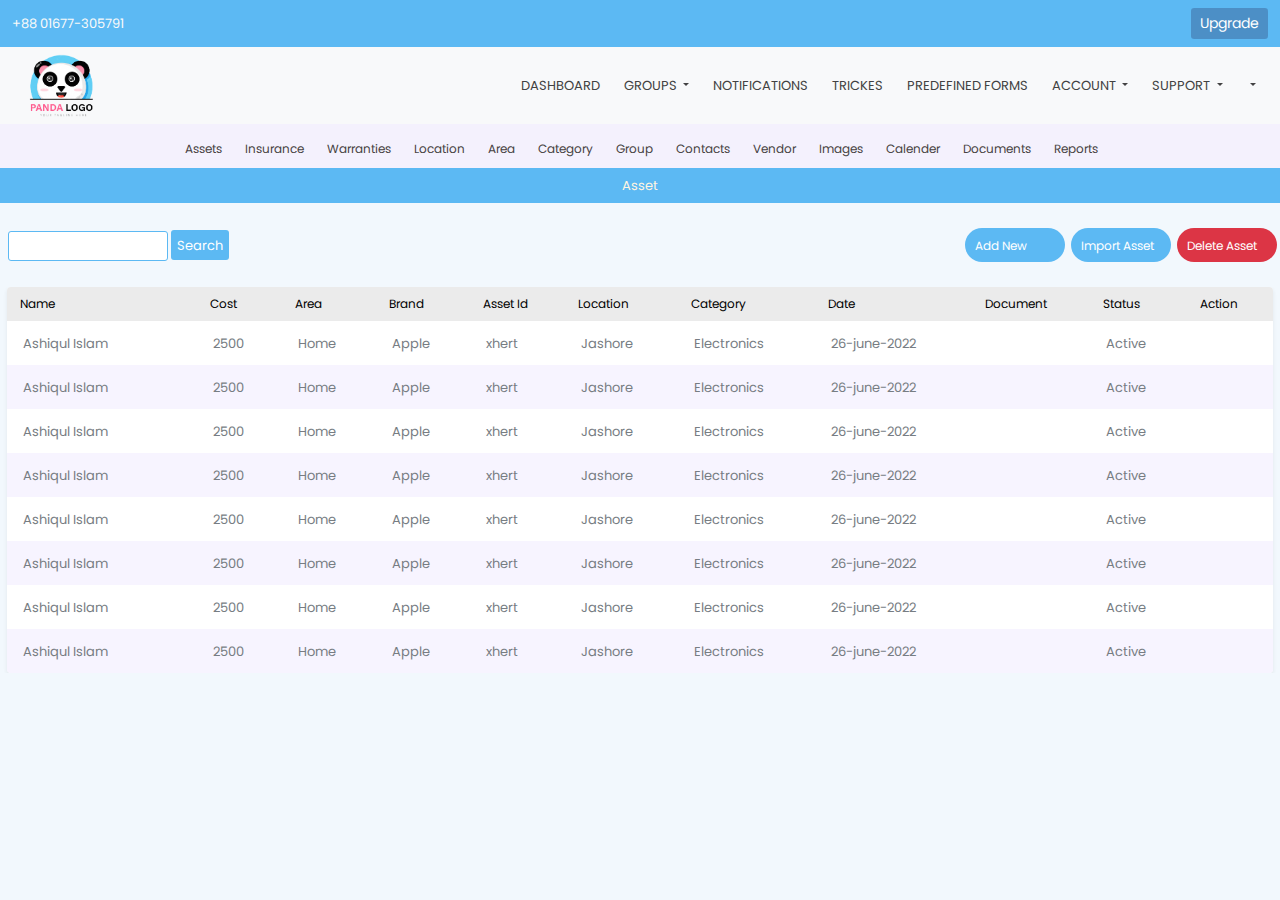
==== index.html @ 9bce6c86 "dsf" ====
<!DOCTYPE html>
<html lang="en">

<head>
    <meta charset="utf-8">
    <meta name="viewport" content="width=device-width, initial-scale=1.0">
    <meta http-equiv="x-ua-compatible" content="ie=edge">
    <!-- FOR SEO -->
    <!-- <meta property='og:title' content='Custom Notion-styled Avatar Icon'/>
    <meta property='og:image' content='./assets/images/link.jpg'/> 
    <meta property='og:description' content='DESCRIPTION OF YOUR SITE'/>
    <meta property='og:url' content='URL OF YOUR WEBSITE'/>
    <meta property='og:image:width' content='1200' />
    <meta property='og:image:height' content='627' />
    <meta property="og:type" content='website'/> -->

    <title>Asset Panda</title>
    <link rel="icon" href="./images/favi.png">
    <link rel="stylesheet" href="./css/bootstrap-5.1.3min.css">
    <link rel="stylesheet" href="./css/app.css">
    <link rel="stylesheet" type="text/css" href="./css/slick.css" />
    <link rel="stylesheet" type="text/css" href="./css/slick-theme.css" />
</head>

<body>
    <!-- topbar -->
    <section class="topbar ">
        <div class="container-fluid">
            <div class="row">
                <div class="inner">
                    <div class="flex-fill py-2">
                        <a class="text-light text-decoration-none" href="tel:+88 01677-305791"> <span class="iconify"
                                data-icon="bxs:phone-call"></span> +88 01677-305791</a>
                    </div>
                    <div class="flex-fill py-2">
                        <a class="float-end btn btn-sm bg-theme-secondary text-capitalize text-white text-decoration-none"
                            href=" "> upgrade</a>
                    </div>

                </div>
            </div>
        </div>
    </section>
    <!-- header -->
    <section class="siteHeader">
        <div class="container-fluid">
            <div class="row">
                <nav class="navbar navbar-expand-lg navbar-light py-0 bg-light ">

                    <a class="navbar-brand" href="/">
                        <img src="./images/brand.png" class="img-fluid mx-auto" width="100px">
                    </a>
                    <button class="navbar-toggler" type="button" data-bs-toggle="collapse"
                        data-bs-target="#navbarNavDropdown" aria-controls="navbarNavDropdown" aria-expanded="false"
                        aria-label="Toggle navigation">
                        <span class="iconify text-white fs-3" data-icon="gg:menu-grid-o"></span>
                    </button>
                    <div class="collapse navbar-collapse" id="navbarNavDropdown">
                        <ul class="navbar-nav ms-auto navCustom">
                            <!-- "me-auto" for left align | "ms-auto" for right align | "mx-auto" for center align--->
                            <li class="nav-item">
                                <a class="nav-link" href="">dashboard</a>
                            </li>
                            <li class="nav-item dropdown">
                                <a class="nav-link dropdown-toggle" href="#" id="dropdownItem" role="button"
                                    data-bs-toggle="dropdown" aria-expanded="false">
                                    Groups
                                </a>
                                <ul class="dropdown-menu border-0 shadow-lg" aria-labelledby="dropdownItem">
                                    <li><a class="dropdown-item" href="#">Introduction</a></li>
                                    <li><a class="dropdown-item" href="#">Mission</a></li>
                                    <li><a class="dropdown-item" href="#">Vission</a></li>
                                    <li><a class="dropdown-item" href="#">Certificate</a></li>
                                </ul>
                            </li>


                            <li class="nav-item">
                                <a class="nav-link" href="">Notifications</a>
                            </li>
                            <li class="nav-item">
                                <a class="nav-link" href="">trickes</a>
                            </li>
                            <li class="nav-item">
                                <a class="nav-link" href="publications.html">predefined forms</a>
                            </li>
                            <li class="nav-item dropdown">
                                <a class="nav-link dropdown-toggle" href="#" id="dropdownItem" role="button"
                                    data-bs-toggle="dropdown" aria-expanded="false">
                                    Account
                                </a>
                                <ul class="dropdown-menu border-0 shadow-lg" aria-labelledby="dropdownItem">
                                    <li><a class="dropdown-item" href="#">Introduction</a></li>
                                    <li><a class="dropdown-item" href="#">Mission</a></li>
                                    <li><a class="dropdown-item" href="#">Vission</a></li>
                                    <li><a class="dropdown-item" href="#">Certificate</a></li>
                                </ul>
                            </li>
                            <li class="nav-item dropdown">
                                <a class="nav-link dropdown-toggle" href="#" id="dropdownItem" role="button"
                                    data-bs-toggle="dropdown" aria-expanded="false">
                                    Support
                                </a>
                                <ul class="dropdown-menu border-0 shadow-lg" aria-labelledby="dropdownItem">
                                    <li><a class="dropdown-item" href="#">Introduction</a></li>
                                    <li><a class="dropdown-item" href="#">Mission</a></li>
                                    <li><a class="dropdown-item" href="#">Vission</a></li>
                                    <li><a class="dropdown-item" href="#">Certificate</a></li>
                                </ul>
                            </li>
                            <li class="nav-item dropdown">
                                <a class="nav-link dropdown-toggle" href="#" id="dropdownItem" role="button"
                                    data-bs-toggle="dropdown" aria-expanded="false">
                                    <span class="iconify text-black" data-icon="bx:user-circle"></span>
                                </a>
                                <ul class="dropdown-menu dropdown-menu-end border-0 shadow-lg"
                                    aria-labelledby="dropdownItem">
                                    <li><a class="dropdown-item" href="#">Introduction</a></li>
                                    <li><a class="dropdown-item" href="#">Mission</a></li>

                                </ul>
                            </li>
                        </ul>
                    </div>

                </nav>

            </div>
        </div>

    </section>


    <div class="page-content">
        <div class="menuBar" id="menuBar">
            <div class="switch" onclick="menuBar();">
                <span class="iconify iconOpen" data-icon="lucide:sidebar-open"></span>
                <span class="iconify iconClose" data-icon="lucide:sidebar-close"></span>
            </div>
            <div class="items">
                <a href="">
                    <span class="iconify" data-icon="clarity:block-solid"></span>
                    <span>Assets</span>
                </a>
            </div>
            <div class="items">
                <a href="">
                    <span class="iconify" data-icon="map:insurance-agency"></span>
                    <span>Insurance</span>
                </a>
            </div>
            <div class="items">
                <a href="">
                    <span class="iconify" data-icon="gala:secure"></span>
                    <span>warranties</span>
                </a>
            </div>
            <div class="items">
                <a href="">
                    <span class="iconify" data-icon="ep:location"></span>
                    <span>Location</span>
                </a>
            </div>
            <div class="items">
                <a href="">
                    <span class="iconify" data-icon="carbon:area"></span>
                    <span>area</span>
                </a>
            </div>
            <div class="items">
                <a href="">
                    <span class="iconify" data-icon="carbon:category"></span>
                    <span>category</span>
                </a>
            </div>
            <div class="items">
                <a href="">
                    <span class="iconify" data-icon="clarity:blocks-group-outline-badged"></span>
                    <span>group </span>
                </a>
            </div>
            <div class="items">
                <a href="">
                    <span class="iconify" data-icon="ant-design:contacts-outlined"></span>
                    <span>contacts</span>
                </a>
            </div>
            <div class="items">
                <a href="">
                    <span class="iconify" data-icon="akar-icons:people-group"></span>
                    <span>vendor</span>
                </a>
            </div>
            <div class="items">
                <a href="">
                    <span class="iconify" data-icon="dashicons:images-alt2"></span>
                    <span>images</span>
                </a>
            </div>
            <div class="items">
                <a href="">
                    <span class="iconify" data-icon="simple-line-icons:calender"></span>
                    <span>calender</span>
                </a>
            </div>
            <div class="items">
                <a href="">
                    <span class="iconify" data-icon="et:documents"></span>
                    <span>documents</span>
                </a>
            </div>
            <div class="items">
                <a href="">
                    <span class="iconify" data-icon="arcticons:documents"></span>
                    <span>reports</span>
                </a>
            </div>
        </div>
        <div class="content">
            <!-- breadcrumb -->
            <div class="breadcrumb  py-2">
                Asset
            </div>
            <!-- top menu -->
            <div class="topMenuBar">
                <div class="leftItems">
                    <form class="ps-2">
                        <input type="search" class="search">
                        <button class="src-btn">Search</button>
                    </form>
                </div>
                <div class="rightItems">
                    <a href="#" data-bs-toggle="modal" data-bs-target="#addNewAsset" class="btn-theme">
                        <span class="iconify" data-icon="bxs:book-add"></span> Add New
                    </a>
                    <a href="" class="btn-theme">
                        <span class="iconify" data-icon="dashicons:database-import"></span> Import Asset
                    </a>
                    <a href="" class="btn-theme bg-danger">
                        <span class="iconify" data-icon="ant-design:delete-filled"></span> Delete Asset
                    </a>
                </div>
            </div>
            <!-- data table -->

            <div class="data-container">
                <table class="  table-custom shadow-sm bg-white"  style="width:100%">
                    <thead>
                        <tr >
                            <th style="width: 15%;">Name</th>
                            <th>Cost</th>
                            <th>Area</th>
                            <th>Brand</th>
                            <th>Asset Id</th>
                            <th>Location</th>
                            <th>Category</th>
                            <th>Date</th>
                            <th>Document</th>
                            <th>Status</th>
                            <th>Action</th>
                        </tr>
                    </thead>
                    <tbody>
                        <tr>
                            <td style="width: 15%;">Ashiqul Islam</td>
                            <td>2500</td>
                            <td>Home</td>
                            <td>Apple</td>
                            <td>xhert</td>
                            <td>Jashore</td>
                            <td>Electronics</td>
                            <td>26-june-2022</td>
                            <td>
                                <a href=""><span class="iconify txt-primary" data-icon="bi:camera-fill"></span></a>
                                <a href=""> <span class="iconify txt-secondary"
                                        data-icon="entypo:text-document-inverted"></span></a>
                            </td>
                            <td>
                                Active
                            </td>
                            <td>
                                <a href=""><span class="iconify txt-secondary"
                                        data-icon="ant-design:eye-filled"></span></a>
                                <a href=""> <span class="iconify txt-primary" data-icon="bi:trash-fill"></span> </a>
                            </td>
                        </tr>
                        <tr>
                            <td>Ashiqul Islam</td>
                            <td>2500</td>
                            <td>Home</td>
                            <td>Apple</td>
                            <td>xhert</td>
                            <td>Jashore</td>
                            <td>Electronics</td>
                            <td>26-june-2022</td>
                            <td>
                                <a href=""><span class="iconify txt-primary" data-icon="bi:camera-fill"></span></a>
                                <a href=""> <span class="iconify txt-secondary"
                                        data-icon="entypo:text-document-inverted"></span></a>
                            </td>
                            <td>
                                Active
                            </td>
                            <td>
                                <a href=""><span class="iconify txt-secondary"
                                        data-icon="ant-design:eye-filled"></span></a>
                                <a href=""> <span class="iconify txt-primary" data-icon="bi:trash-fill"></span> </a>
                            </td>
                        </tr>
                        <tr>
                            <td style="width: 15%;">Ashiqul Islam</td>
                            <td>2500</td>
                            <td>Home</td>
                            <td>Apple</td>
                            <td>xhert</td>
                            <td>Jashore</td>
                            <td>Electronics</td>
                            <td>26-june-2022</td>
                            <td>
                                <a href=""><span class="iconify txt-primary" data-icon="bi:camera-fill"></span></a>
                                <a href=""> <span class="iconify txt-secondary"
                                        data-icon="entypo:text-document-inverted"></span></a>
                            </td>
                            <td>
                                Active
                            </td>
                            <td>
                                <a href=""><span class="iconify txt-secondary"
                                        data-icon="ant-design:eye-filled"></span></a>
                                <a href=""> <span class="iconify txt-primary" data-icon="bi:trash-fill"></span> </a>
                            </td>
                        </tr>
                        <tr>
                            <td>Ashiqul Islam</td>
                            <td>2500</td>
                            <td>Home</td>
                            <td>Apple</td>
                            <td>xhert</td>
                            <td>Jashore</td>
                            <td>Electronics</td>
                            <td>26-june-2022</td>
                            <td>
                                <a href=""><span class="iconify txt-primary" data-icon="bi:camera-fill"></span></a>
                                <a href=""> <span class="iconify txt-secondary"
                                        data-icon="entypo:text-document-inverted"></span></a>
                            </td>
                            <td>
                                Active
                            </td>
                            <td>
                                <a href=""><span class="iconify txt-secondary"
                                        data-icon="ant-design:eye-filled"></span></a>
                                <a href=""> <span class="iconify txt-primary" data-icon="bi:trash-fill"></span> </a>
                            </td>
                        </tr>
                        <tr>
                            <td style="width: 15%;">Ashiqul Islam</td>
                            <td>2500</td>
                            <td>Home</td>
                            <td>Apple</td>
                            <td>xhert</td>
                            <td>Jashore</td>
                            <td>Electronics</td>
                            <td>26-june-2022</td>
                            <td>
                                <a href=""><span class="iconify txt-primary" data-icon="bi:camera-fill"></span></a>
                                <a href=""> <span class="iconify txt-secondary"
                                        data-icon="entypo:text-document-inverted"></span></a>
                            </td>
                            <td>
                                Active
                            </td>
                            <td>
                                <a href=""><span class="iconify txt-secondary"
                                        data-icon="ant-design:eye-filled"></span></a>
                                <a href=""> <span class="iconify txt-primary" data-icon="bi:trash-fill"></span> </a>
                            </td>
                        </tr>
                        <tr>
                            <td>Ashiqul Islam</td>
                            <td>2500</td>
                            <td>Home</td>
                            <td>Apple</td>
                            <td>xhert</td>
                            <td>Jashore</td>
                            <td>Electronics</td>
                            <td>26-june-2022</td>
                            <td>
                                <a href=""><span class="iconify txt-primary" data-icon="bi:camera-fill"></span></a>
                                <a href=""> <span class="iconify txt-secondary"
                                        data-icon="entypo:text-document-inverted"></span></a>
                            </td>
                            <td>
                                Active
                            </td>
                            <td>
                                <a href=""><span class="iconify txt-secondary"
                                        data-icon="ant-design:eye-filled"></span></a>
                                <a href=""> <span class="iconify txt-primary" data-icon="bi:trash-fill"></span> </a>
                            </td>
                        </tr>
                        <tr>
                            <td style="width: 15%;">Ashiqul Islam</td>
                            <td>2500</td>
                            <td>Home</td>
                            <td>Apple</td>
                            <td>xhert</td>
                            <td>Jashore</td>
                            <td>Electronics</td>
                            <td>26-june-2022</td>
                            <td>
                                <a href=""><span class="iconify txt-primary" data-icon="bi:camera-fill"></span></a>
                                <a href=""> <span class="iconify txt-secondary"
                                        data-icon="entypo:text-document-inverted"></span></a>
                            </td>
                            <td>
                                Active
                            </td>
                            <td>
                                <a href=""><span class="iconify txt-secondary"
                                        data-icon="ant-design:eye-filled"></span></a>
                                <a href=""> <span class="iconify txt-primary" data-icon="bi:trash-fill"></span> </a>
                            </td>
                        </tr>
                        <tr>
                            <td>Ashiqul Islam</td>
                            <td>2500</td>
                            <td>Home</td>
                            <td>Apple</td>
                            <td>xhert</td>
                            <td>Jashore</td>
                            <td>Electronics</td>
                            <td>26-june-2022</td>
                            <td>
                                <a href=""><span class="iconify txt-primary" data-icon="bi:camera-fill"></span></a>
                                <a href=""> <span class="iconify txt-secondary"
                                        data-icon="entypo:text-document-inverted"></span></a>
                            </td>
                            <td>
                                Active
                            </td>
                            <td>
                                <a href=""><span class="iconify txt-secondary"
                                        data-icon="ant-design:eye-filled"></span></a>
                                <a href=""> <span class="iconify txt-primary" data-icon="bi:trash-fill"></span> </a>
                            </td>
                        </tr>
                    </tbody>
                </table>
            </div>

        </div>
    </div>


    <!-- add new asset -->

    <div class="modal fade" id="addNewAsset" tabindex="-1" aria-labelledby="addNewAssetLabel" aria-hidden="true">
        <div class="modal-dialog  modal-dialog-scrollable">
          <div class="modal-content">
            <div class="modal-header">
              <h6 class="modal-title text-center" id="addNewAssetLabel">Add New Asset</h6>
              <button type="button" class="btn-close bg-white" data-bs-dismiss="modal" aria-label="Close"></button>
            </div>
            <div class="modal-body">
              <form>
                <div class="mb-3">
                  <label for="" class="col-form-label">Name</label>
                  <input type="text" class="form-control" >
                </div>
                <div class="mb-3">
                  <label for="" class="col-form-label">Est Cost</label>
                  <input type="number" class="form-control">
                </div>
                <div class="mb-3">
                  <label for="" class="col-form-label">Replacement Cost</label>
                  <input type="number" class="form-control">
                </div>
                <div class="mb-3">
                  <label for="" class="col-form-label">Asset ID</label>
                  <input type="number" class="form-control">
                </div>
                <div class="mb-3">
                  <label for="" class="col-form-label">Location</label>
                  <input type="text" class="form-control">
                </div>
                <div class="mb-3">
                  <label for="" class="col-form-label">Area</label>
                  <input type="text" class="form-control">
                </div>
                <div class="mb-3">
                  <label for="" class="col-form-label">Category</label>
                  <input type="text" class="form-control">
                </div>
                <div class="mb-3">
                  <label for="" class="col-form-label">Brand</label>
                  <input type="text" class="form-control">
                </div>
                <div class="mb-3">
                  <label for="" class="col-form-label">Model</label>
                  <input type="text" class="form-control">
                </div>
                <div class="mb-3">
                  <label for="" class="col-form-label">Serial</label>
                  <input type="text" class="form-control">
                </div>
                <div class="mb-3">
                  <label for="" class="col-form-label">Purchase Date</label>
                  <input type="date" class="form-control">
                </div>
                <div class="mb-3">
                  <label for="message-text" class="col-form-label">Desctiption:</label>
                  <textarea class="form-control" id="message-text"></textarea>
                </div>
              </form>
            </div>
            <div class="modal-footer">
              <!-- <button type="button" class="btn btn-secondary" data-bs-dismiss="modal">Close</button> -->
              <button type="button" class="btn btn-submit py-2 me-3">Add Asset</button>
            </div>
          </div>
        </div>
      </div>


    <script src="./js/bootstrap@5.1.3bundle.min.js"></script>
    <script src="./js/iconify.min.js"></script>
    <script src="./js/app.js"></script>
    <script src="https://code.jquery.com/jquery-2.2.0.min.js" type="text/javascript"></script>
    <!-- <script src="./js/slick.min.js" type="text/javascript"></script> -->

    <script type="text/javascript">

        $(document).ready(function () {

            //     $('.testimonial').slick({
            //         centerMode: true,
            //         centerPadding: '0px',
            //         slidesToShow: 2,
            //         slidesToScroll: 1,
            //         draggable: true,
            //         swipeToSlide: true,
            //         arrows: false,
            //         dots: true,
            //         responsive: [
            //             {
            //                 breakpoint: 1024,
            //                 settings: {
            //                     slidesToShow: 2,
            //                     slidesToScroll: 1,
            //                     arrows: true,
            //                 }
            //             },
            //             {
            //                 breakpoint: 768,
            //                 settings: {
            //                     arrows: false,
            //                     dots: true,
            //                     centerMode: true,
            //                     centerPadding: '0px',
            //                     slidesToShow: 1,
            //                     slidesToScroll: 1
            //                 }
            //             },
            //             {
            //                 breakpoint: 600,
            //                 settings: {
            //                     arrows: false,
            //                     dots: true,
            //                     slidesToShow: 1,
            //                     slidesToScroll: 1
            //                 }
            //             },
            //             {
            //                 breakpoint: 480,
            //                 settings: {
            //                     arrows: false,
            //                     dots: true,
            //                     slidesToShow: 1,
            //                     slidesToScroll: 1
            //                 }
            //             },
            //         ]
            //     }); 

        });


        // slider main

        // $('#carouselMain').carousel({
        //     interval: 3000,
        //     cycle: true
        // });


    </script>

</body>

</html>
---- css/app.css ----
.bg-theme-secondary {
  background: rgba(39, 48, 96, 0.3019607843);
}

.txt-secondary {
  color: #5cb9f3;
}

.txt-primary {
  color: #f76969;
}

.bg-secondary {
  background: #5cb9f3;
}

.bg-primary {
  background: #f76969;
}

.footer-bg {
  background: url("../images/footer-bg.png");
  background-size: 100% 100%;
}

html {
  overflow-x: hidden;
}

.section-title {
  margin-left: 15px;
  position: relative;
  font-family: "poppins-bold";
}
.section-title:after {
  position: absolute;
  content: "";
  width: 60px;
  height: 4px;
  background-color: #f76969;
  bottom: -10px;
  left: 0;
}

.card-style {
  overflow: hidden;
  border-radius: 20px;
  box-shadow: 0 4px 24px 0 rgba(0, 0, 0, 0.1019607843);
}
.card-style .content {
  padding: 5px 20px 25px 20px;
  background: #fff;
  font-family: "poppins-Light";
}
.card-style .content .title {
  font-size: 18px;
  margin: 12px 0 7px;
  color: #5cb9f3;
  text-transform: capitalize;
  font-family: "poppins-medium";
}
.card-style .content p {
  font-size: 15px;
}
.card-style .content .social {
  display: flex;
  align-items: center;
  justify-content: center;
}
.card-style .content .social a {
  border: 1px solid lightgrey;
  display: flex;
  align-items: center;
  justify-content: center;
  margin: 0 2px;
  height: 35px;
  width: 35px;
  border-radius: 4px;
  color: #f76969;
  background-color: #5cb9f3;
}
.card-style .content .social a .iconify {
  font-size: 17px;
}
.card-style .content .social a:hover {
  color: #fff !important;
}

@font-face {
  font-family: "poppins-regular";
  src: url(../fonts/Poppins-Regular.otf);
}
@font-face {
  font-family: "poppins-medium";
  src: url(../fonts/Poppins-Medium.otf);
}
@font-face {
  font-family: "poppins-bold";
  src: url(../fonts/Poppins-Bold.otf);
}
@font-face {
  font-family: "poppins-Light";
  src: url(../fonts/Poppins-Light.otf);
}
body {
  overflow-x: hidden;
  font-family: "poppins-regular";
  font-size: 13px;
  background-color: #F2F8FD;
  min-height: 100vh;
}

.topbar {
  background: #5cb9f3;
}
.topbar .inner {
  display: flex;
  justify-content: space-between;
  flex-wrap: wrap;
  align-items: center;
}
.topbar .inner .social-icons {
  flex-basis: 45px;
  display: flex;
  align-items: center;
  justify-content: center;
  color: #f76969;
  height: 100%;
  color: #5cb9f3;
  background: #ffd03a;
  margin-right: 2px;
}
.topbar .inner .social-icons:hover {
  background: #ffca20;
}
.topbar .inner .social-icons:hover .iconify {
  color: #fff;
}

@media (max-width: 375px) {
  .siteHeader .navbar-brand img {
    width: 90px;
  }
}
.siteHeader .navCustom .nav-item .nav-link {
  margin-right: 0;
  font-size: 13px;
  color: #424242;
  padding: 8px 12px;
  border-radius: 4px;
  font-family: "poppins-regular";
  text-transform: uppercase;
}
@media (max-width: 1024px) {
  .siteHeader .navCustom .nav-item .nav-link {
    font-size: 14px;
  }
}
.siteHeader .navCustom .nav-item .nav-link:hover {
  color: #f76969;
}
.siteHeader .navCustom .nav-item .nav-link.active {
  color: #f76969;
}
.siteHeader .navCustom .nav-item .dropdown-item {
  font-size: 13px;
}
.siteHeader .navCustom .nav-item .dropdown-item:hover {
  background-color: #f76969;
  color: #fff;
}
.siteHeader .navCustom .nav-item .dropdown-item.active {
  background-color: #f76969;
  color: #fff;
}

.breadcrumb {
  padding: 5px;
  margin-bottom: 0.6rem;
  background-color: #5cb9f3;
  color: #fff5e2;
  width: 100%;
  display: flex;
  justify-content: center;
  align-items: center;
}

.topMenuBar {
  display: flex;
  flex-wrap: wrap;
  margin: 20px 0;
  align-items: center;
  justify-content: space-between;
}
@media (max-width: 960px) {
  .topMenuBar {
    justify-content: center;
    flex-direction: column;
  }
}
.topMenuBar .leftItems {
  flex: 1;
  padding: 5px 0;
}
.topMenuBar .rightItems {
  flex: 1;
  display: flex;
  justify-content: end;
  align-items: center;
}

.page-content {
  display: flex;
  flex-direction: column;
}
@media (max-width: 1024px) {
  .page-content {
    flex-direction: row;
  }
}
.page-content .menuBar {
  background-color: #f4f1fd;
  display: flex;
  justify-content: center;
  align-items: center;
  flex-wrap: wrap;
  position: relative;
  transition: all 0.4s ease;
}
.page-content .menuBar .switch {
  display: none;
  cursor: pointer;
}
@media (max-width: 1024px) {
  .page-content .menuBar {
    flex-basis: 180px;
    min-width: 180px;
    justify-content: start;
    flex-wrap: wrap;
    align-items: start;
    flex-direction: column;
    padding: 15px;
  }
}
@media (max-width: 960px) {
  .page-content .menuBar {
    margin-left: -180px;
  }
  .page-content .menuBar .iconClose {
    display: none;
  }
  .page-content .menuBar .iconOpen {
    display: block;
  }
  .page-content .menuBar.menu-open {
    transition: all 0.4s ease;
    margin-left: 0;
  }
  .page-content .menuBar.menu-open .iconClose {
    display: block;
  }
  .page-content .menuBar.menu-open .iconOpen {
    display: none !important;
  }
  .page-content .menuBar .switch {
    height: 40px;
    width: 40px;
    background-color: #2196f3;
    position: absolute;
    right: -40px;
    top: 47px;
    justify-content: center;
    align-items: center;
    font-size: 1.9rem;
    border-radius: 0 7px 7px 0;
    color: white;
    display: flex;
  }
}
.page-content .menuBar .items {
  display: flex;
  align-items: center;
  border-radius: 3px;
}
@media (max-width: 1024px) {
  .page-content .menuBar .items {
    width: 100%;
  }
}
.page-content .menuBar .items a {
  padding: 7px 10px;
  font-size: 12px;
  text-transform: capitalize;
  color: #474242;
  text-decoration: none;
}
.page-content .menuBar .items a .iconify {
  font-size: 20px;
  margin-right: 3px;
  color: #2196f3;
}
.page-content .menuBar .items:hover {
  background: #f76969;
}
.page-content .menuBar .items:hover a {
  color: #fff;
}
.page-content .menuBar .items:hover .iconify {
  color: #fff;
}
.page-content .content {
  flex: 1;
}

footer .nav-item a {
  color: lightgray !important;
  text-decoration: none;
}
footer .nav-item a:hover {
  color: white !important;
}

.social {
  display: flex;
  align-items: center;
}
.social a {
  margin: 0 11px 0 0;
  text-decoration: none;
  color: #0d6efd;
}
.social a .iconify {
  font-size: 1.5rem;
}
.social a:hover {
  color: lightgray;
}

.btn-theme {
  font-size: 12px;
  text-transform: capitalize;
  color: #ffffff;
  background: #5cb9f3;
  padding: 5px 10px;
  margin: 5px 3px;
  border-radius: 17px;
  transition: all 0.2s ease-in;
  text-decoration: none;
  font-family: "poppins-regular";
  transition: all 0.3s ease;
  min-width: 100px;
}
.btn-theme:hover {
  background: #f76969;
  color: #fff;
}
.btn-theme .iconify {
  font-size: 1rem;
}

.btn-submit {
  font-size: 13px;
  text-transform: capitalize;
  color: #ffffff;
  background: #0a58ca;
  padding: 10px 10px;
  margin: 5px 3px;
  border-radius: 4px;
  transition: all 0.2s ease-in;
  text-decoration: none;
  font-family: "poppins-regular";
  transition: all 0.3s ease;
  min-width: 100px;
}
.btn-submit:hover {
  background: #f76969;
  color: #fff;
}
.btn-submit .iconify {
  font-size: 1rem;
}

.search {
  width: 160px;
  outline: 0;
  border: 1px solid #5cb9f3;
  height: 30px;
  border-radius: 3px;
  padding: 0 5px;
}

.src-btn {
  border: 0;
  height: 30px;
  background-color: #5cb9f3;
  color: white;
  border-radius: 3px;
}
.src-btn:hover {
  background: #f76969;
}

.cookies {
  visibility: hidden;
  position: fixed;
  padding: 20px;
  background-color: #fff;
  bottom: 0;
  width: 100%;
  box-shadow: 2px 2px 19px 6px rgba(0, 0, 0, 0.1607843137);
  border-top: 1px solid rgba(53, 111, 253, 0.1098039216);
}
.cookies .text-muted {
  color: #525252 !important;
  font-size: 14px;
}
.cookies .text-muted .iconify {
  font-size: 3rem;
  float: left;
  color: #1f3ac8;
  margin-right: 12px;
}
.cookies.active {
  visibility: visible;
}
.cookies.close {
  display: none;
}

.contact .form-group {
  margin-bottom: 15px;
}

.data-container {
  padding: 0 7px;
  overflow-x: scroll;
  max-width: 100vw;
}

.table-custom {
  border-radius: 4px;
  overflow: hidden;
  width: 100%;
  border-collapse: collapse;
}
.table-custom th {
  border: 0;
  vertical-align: middle;
}
.table-custom td {
  border: 0;
  vertical-align: middle;
}
.table-custom thead tr {
  background-color: #ebebeb;
}
.table-custom thead tr th {
  border: 0;
  text-transform: capitalize;
  font-size: 12px;
  color: #000000;
  padding: 8px 13px;
  font-weight: 500;
  font-family: "poppins-regular";
}
.table-custom tbody tr td {
  border: 0;
  font-size: 13px;
  color: #777d83;
  padding: 10px 16px;
}
.table-custom tbody tr td a {
  color: #69c5f1;
}
.table-custom tbody tr td .iconify {
  font-size: 1rem;
  margin-right: 3px;
}
.table-custom tbody tr:nth-child(even) {
  background: #f7f4ff;
}

.modal {
  background: rgba(0, 25, 62, 0.5803921569);
}

.modal-content {
  border-radius: 1.3rem;
}

.modal-header {
  background: #0a58ca;
  color: white;
  border-bottom: 1px solid #0a58ca;
}

.navbar-toggler {
  background-color: #4c8fc7;
  border: 1px solid #4c8fc7;
}

.navbar-toggler:focus {
  box-shadow: none;
}/*# sourceMappingURL=app.css.map */
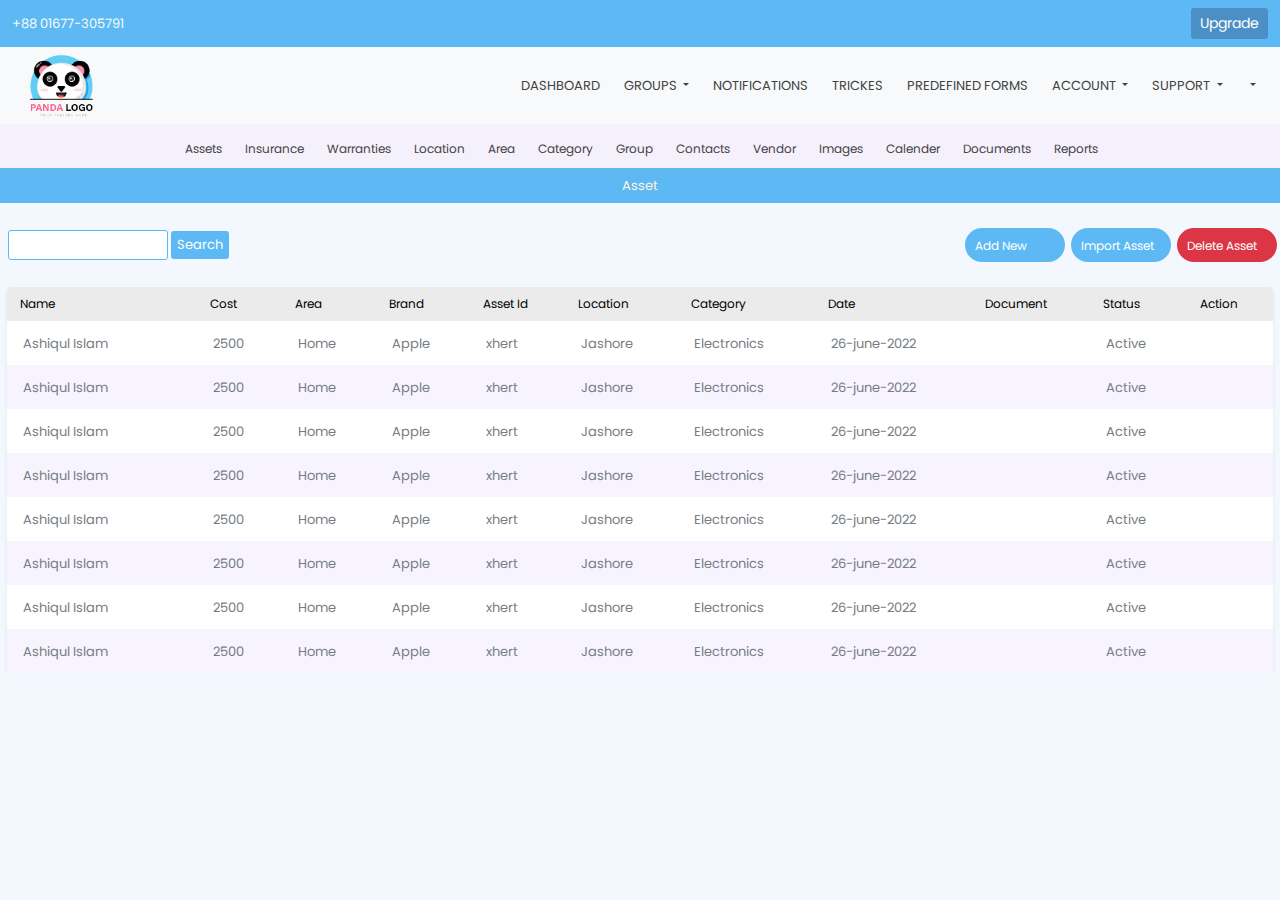
==== commit f41ae57e: "sdf" ====
--- a/index.html
+++ b/index.html
@@ -48,7 +48,7 @@
                 <nav class="navbar navbar-expand-lg navbar-light py-0 bg-light ">
 
                     <a class="navbar-brand" href="/">
-                        <img src="./images/brand.png" class="img-fluid mx-auto" width="100px">
+                        <img src="./images/brand.png" class="">
                     </a>
                     <button class="navbar-toggler" type="button" data-bs-toggle="collapse"
                         data-bs-target="#navbarNavDropdown" aria-controls="navbarNavDropdown" aria-expanded="false"
@@ -129,8 +129,6 @@
         </div>
 
     </section>
-
-
     <div class="page-content">
         <div class="menuBar" id="menuBar">
             <div class="switch" onclick="menuBar();">
@@ -138,7 +136,7 @@
                 <span class="iconify iconClose" data-icon="lucide:sidebar-close"></span>
             </div>
             <div class="items">
-                <a href="">
+                <a href="#" onclick="activeMenu(event);">
                     <span class="iconify" data-icon="clarity:block-solid"></span>
                     <span>Assets</span>
                 </a>
@@ -244,9 +242,9 @@
             <!-- data table -->
 
             <div class="data-container">
-                <table class="  table-custom shadow-sm bg-white"  style="width:100%">
+                <table class="  table-custom shadow-sm bg-white" style="width:100%">
                     <thead>
-                        <tr >
+                        <tr>
                             <th style="width: 15%;">Name</th>
                             <th>Cost</th>
                             <th>Area</th>
@@ -451,151 +449,111 @@
 
         </div>
     </div>
-
-
     <!-- add new asset -->
-
     <div class="modal fade" id="addNewAsset" tabindex="-1" aria-labelledby="addNewAssetLabel" aria-hidden="true">
         <div class="modal-dialog  modal-dialog-scrollable">
-          <div class="modal-content">
-            <div class="modal-header">
-              <h6 class="modal-title text-center" id="addNewAssetLabel">Add New Asset</h6>
-              <button type="button" class="btn-close bg-white" data-bs-dismiss="modal" aria-label="Close"></button>
-            </div>
-            <div class="modal-body">
-              <form>
-                <div class="mb-3">
-                  <label for="" class="col-form-label">Name</label>
-                  <input type="text" class="form-control" >
+            <div class="modal-content">
+                <div class="modal-header">
+                    <h6 class="modal-title text-center" id="addNewAssetLabel">Add New Asset</h6>
+                    <button type="button" class="btn-close bg-white" data-bs-dismiss="modal"
+                        aria-label="Close"></button>
                 </div>
-                <div class="mb-3">
-                  <label for="" class="col-form-label">Est Cost</label>
-                  <input type="number" class="form-control">
+                <div class="modal-body">
+                    <form>
+                        <div class="mb-3">
+                            <label for="" class="col-form-label">Name</label>
+                            <input type="text" class="form-control">
+                        </div>
+                        <div class="mb-3">
+                            <label for="" class="col-form-label">Est Cost</label>
+                            <input type="number" class="form-control">
+                        </div>
+                        <div class="mb-3">
+                            <label for="" class="col-form-label">Replacement Cost</label>
+                            <input type="number" class="form-control">
+                        </div>
+                        <div class="mb-3">
+                            <label for="" class="col-form-label">Asset ID</label>
+                            <input type="number" class="form-control">
+                        </div>
+                        <div class="mb-3">
+                            <label for="" class="col-form-label">Location</label>
+                            <input type="text" class="form-control">
+                        </div>
+                        <div class="mb-3">
+                            <label for="" class="col-form-label">Area</label>
+                            <input type="text" class="form-control">
+                        </div>
+                        <div class="mb-3">
+                            <label for="" class="col-form-label">Category</label>
+                            <input type="text" class="form-control">
+                        </div>
+                        <div class="mb-3">
+                            <label for="" class="col-form-label">Brand</label>
+                            <input type="text" class="form-control">
+                        </div>
+                        <div class="mb-3">
+                            <label for="" class="col-form-label">Model</label>
+                            <input type="text" class="form-control">
+                        </div>
+                        <div class="mb-3">
+                            <label for="" class="col-form-label">Serial</label>
+                            <input type="text" class="form-control">
+                        </div>
+                        <div class="mb-3">
+                            <label for="" class="col-form-label">Purchase Date</label>
+                            <input type="date" class="form-control">
+                        </div>
+                        <div class="mb-3">
+                            <label for="message-text" class="col-form-label">Desctiption:</label>
+                            <textarea class="form-control" id="message-text"></textarea>
+                        </div>
+                    </form>
                 </div>
-                <div class="mb-3">
-                  <label for="" class="col-form-label">Replacement Cost</label>
-                  <input type="number" class="form-control">
+                <div class="modal-footer">
+                    <!-- <button type="button" class="btn btn-secondary" data-bs-dismiss="modal">Close</button> -->
+                    <button type="button" class="btn btn-submit py-2 me-3">Add Asset</button>
                 </div>
-                <div class="mb-3">
-                  <label for="" class="col-form-label">Asset ID</label>
-                  <input type="number" class="form-control">
-                </div>
-                <div class="mb-3">
-                  <label for="" class="col-form-label">Location</label>
-                  <input type="text" class="form-control">
-                </div>
-                <div class="mb-3">
-                  <label for="" class="col-form-label">Area</label>
-                  <input type="text" class="form-control">
-                </div>
-                <div class="mb-3">
-                  <label for="" class="col-form-label">Category</label>
-                  <input type="text" class="form-control">
-                </div>
-                <div class="mb-3">
-                  <label for="" class="col-form-label">Brand</label>
-                  <input type="text" class="form-control">
-                </div>
-                <div class="mb-3">
-                  <label for="" class="col-form-label">Model</label>
-                  <input type="text" class="form-control">
-                </div>
-                <div class="mb-3">
-                  <label for="" class="col-form-label">Serial</label>
-                  <input type="text" class="form-control">
-                </div>
-                <div class="mb-3">
-                  <label for="" class="col-form-label">Purchase Date</label>
-                  <input type="date" class="form-control">
-                </div>
-                <div class="mb-3">
-                  <label for="message-text" class="col-form-label">Desctiption:</label>
-                  <textarea class="form-control" id="message-text"></textarea>
-                </div>
-              </form>
-            </div>
-            <div class="modal-footer">
-              <!-- <button type="button" class="btn btn-secondary" data-bs-dismiss="modal">Close</button> -->
-              <button type="button" class="btn btn-submit py-2 me-3">Add Asset</button>
-            </div>
-          </div>
+            </div>
         </div>
-      </div>
-
-
+    </div>
     <script src="./js/bootstrap@5.1.3bundle.min.js"></script>
     <script src="./js/iconify.min.js"></script>
-    <script src="./js/app.js"></script>
+
     <script src="https://code.jquery.com/jquery-2.2.0.min.js" type="text/javascript"></script>
     <!-- <script src="./js/slick.min.js" type="text/javascript"></script> -->
 
     <script type="text/javascript">
 
-        $(document).ready(function () {
-
-            //     $('.testimonial').slick({
-            //         centerMode: true,
-            //         centerPadding: '0px',
-            //         slidesToShow: 2,
-            //         slidesToScroll: 1,
-            //         draggable: true,
-            //         swipeToSlide: true,
-            //         arrows: false,
-            //         dots: true,
-            //         responsive: [
-            //             {
-            //                 breakpoint: 1024,
-            //                 settings: {
-            //                     slidesToShow: 2,
-            //                     slidesToScroll: 1,
-            //                     arrows: true,
-            //                 }
-            //             },
-            //             {
-            //                 breakpoint: 768,
-            //                 settings: {
-            //                     arrows: false,
-            //                     dots: true,
-            //                     centerMode: true,
-            //                     centerPadding: '0px',
-            //                     slidesToShow: 1,
-            //                     slidesToScroll: 1
-            //                 }
-            //             },
-            //             {
-            //                 breakpoint: 600,
-            //                 settings: {
-            //                     arrows: false,
-            //                     dots: true,
-            //                     slidesToShow: 1,
-            //                     slidesToScroll: 1
-            //                 }
-            //             },
-            //             {
-            //                 breakpoint: 480,
-            //                 settings: {
-            //                     arrows: false,
-            //                     dots: true,
-            //                     slidesToShow: 1,
-            //                     slidesToScroll: 1
-            //                 }
-            //             },
-            //         ]
-            //     }); 
-
-        });
-
-
-        // slider main
-
-        // $('#carouselMain').carousel({
-        //     interval: 3000,
-        //     cycle: true
-        // });
+
+
+
+
+
+        
+
+
+
+        // function activeMenu(){
+        //     let t = document.querySelectorAll(".items");
+        //     for (let i = 0; i < t.length; i++) {
+        //         console.log(t);
+        //     }
+        // }
+
+        // function activeMenu(){
+        //     let t = document.querySelectorAll(".items");
+        //     for (let i = 0; i < t.length; i++) {
+        //         console.log(t);
+        //     }
+        // }
+
+        // window.onload = activeMenu;
+
 
 
     </script>
-
+    <script src="./js/app.js"></script>
 </body>
 
 </html>--- a/css/app.css
+++ b/css/app.css
@@ -137,6 +137,9 @@
   color: #fff;
 }
 
+.siteHeader .navbar-brand img {
+  width: 100px;
+}
 @media (max-width: 375px) {
   .siteHeader .navbar-brand img {
     width: 90px;
@@ -391,7 +394,7 @@
 
 .src-btn {
   border: 0;
-  height: 30px;
+  height: 28px;
   background-color: #5cb9f3;
   color: white;
   border-radius: 3px;
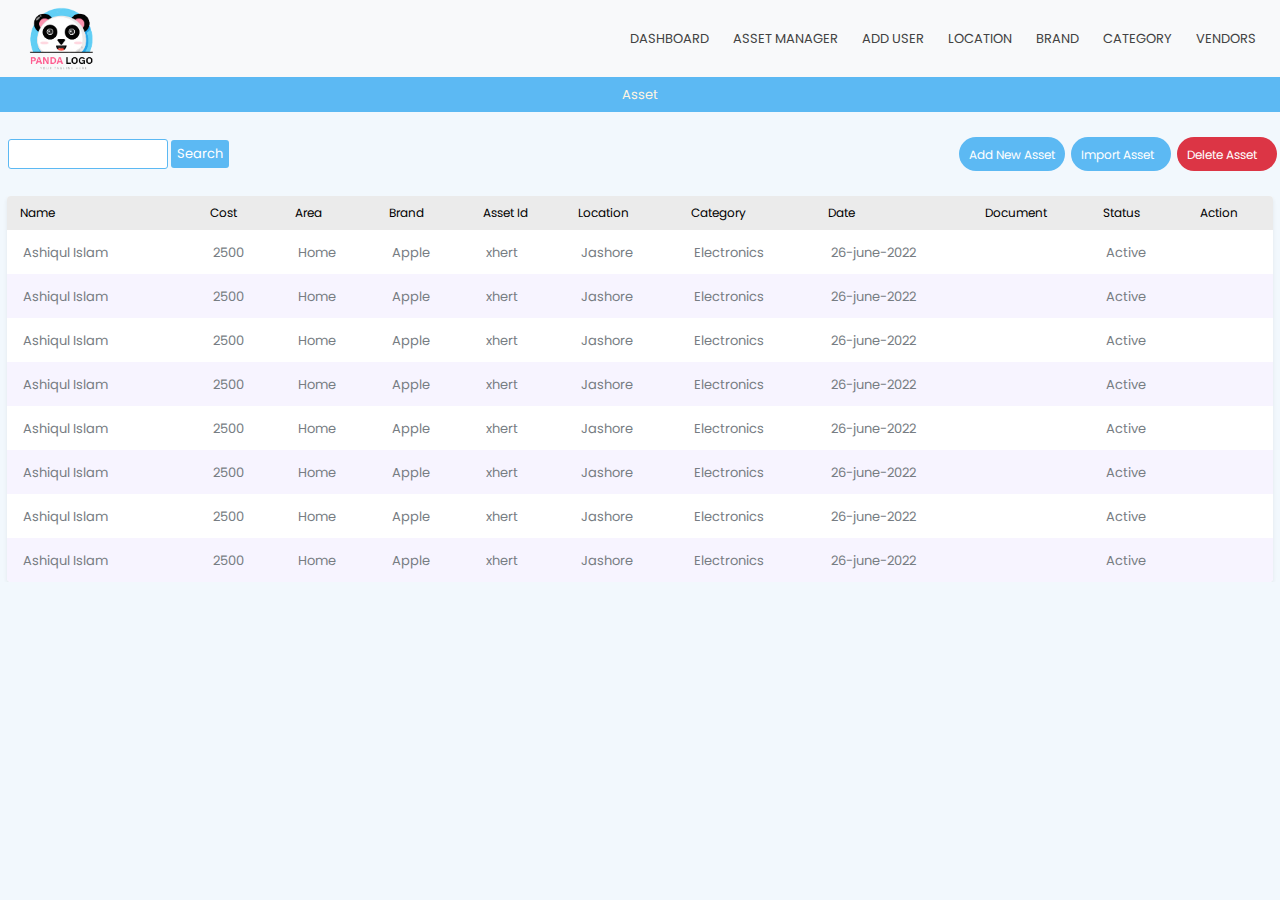
==== commit 591d8a58: "sad" ====
--- a/index.html
+++ b/index.html
@@ -23,24 +23,7 @@
 </head>
 
 <body>
-    <!-- topbar -->
-    <section class="topbar ">
-        <div class="container-fluid">
-            <div class="row">
-                <div class="inner">
-                    <div class="flex-fill py-2">
-                        <a class="text-light text-decoration-none" href="tel:+88 01677-305791"> <span class="iconify"
-                                data-icon="bxs:phone-call"></span> +88 01677-305791</a>
-                    </div>
-                    <div class="flex-fill py-2">
-                        <a class="float-end btn btn-sm bg-theme-secondary text-capitalize text-white text-decoration-none"
-                            href=" "> upgrade</a>
-                    </div>
-
-                </div>
-            </div>
-        </div>
-    </section>
+ 
     <!-- header -->
     <section class="siteHeader">
         <div class="container-fluid">
@@ -61,7 +44,7 @@
                             <li class="nav-item">
                                 <a class="nav-link" href="">dashboard</a>
                             </li>
-                            <li class="nav-item dropdown">
+                            <!-- <li class="nav-item dropdown">
                                 <a class="nav-link dropdown-toggle" href="#" id="dropdownItem" role="button"
                                     data-bs-toggle="dropdown" aria-expanded="false">
                                     Groups
@@ -72,54 +55,29 @@
                                     <li><a class="dropdown-item" href="#">Vission</a></li>
                                     <li><a class="dropdown-item" href="#">Certificate</a></li>
                                 </ul>
-                            </li>
-
-
-                            <li class="nav-item">
-                                <a class="nav-link" href="">Notifications</a>
-                            </li>
-                            <li class="nav-item">
-                                <a class="nav-link" href="">trickes</a>
-                            </li>
-                            <li class="nav-item">
-                                <a class="nav-link" href="publications.html">predefined forms</a>
-                            </li>
-                            <li class="nav-item dropdown">
-                                <a class="nav-link dropdown-toggle" href="#" id="dropdownItem" role="button"
-                                    data-bs-toggle="dropdown" aria-expanded="false">
-                                    Account
-                                </a>
-                                <ul class="dropdown-menu border-0 shadow-lg" aria-labelledby="dropdownItem">
-                                    <li><a class="dropdown-item" href="#">Introduction</a></li>
-                                    <li><a class="dropdown-item" href="#">Mission</a></li>
-                                    <li><a class="dropdown-item" href="#">Vission</a></li>
-                                    <li><a class="dropdown-item" href="#">Certificate</a></li>
-                                </ul>
-                            </li>
-                            <li class="nav-item dropdown">
-                                <a class="nav-link dropdown-toggle" href="#" id="dropdownItem" role="button"
-                                    data-bs-toggle="dropdown" aria-expanded="false">
-                                    Support
-                                </a>
-                                <ul class="dropdown-menu border-0 shadow-lg" aria-labelledby="dropdownItem">
-                                    <li><a class="dropdown-item" href="#">Introduction</a></li>
-                                    <li><a class="dropdown-item" href="#">Mission</a></li>
-                                    <li><a class="dropdown-item" href="#">Vission</a></li>
-                                    <li><a class="dropdown-item" href="#">Certificate</a></li>
-                                </ul>
-                            </li>
-                            <li class="nav-item dropdown">
-                                <a class="nav-link dropdown-toggle" href="#" id="dropdownItem" role="button"
-                                    data-bs-toggle="dropdown" aria-expanded="false">
-                                    <span class="iconify text-black" data-icon="bx:user-circle"></span>
-                                </a>
-                                <ul class="dropdown-menu dropdown-menu-end border-0 shadow-lg"
-                                    aria-labelledby="dropdownItem">
-                                    <li><a class="dropdown-item" href="#">Introduction</a></li>
-                                    <li><a class="dropdown-item" href="#">Mission</a></li>
-
-                                </ul>
-                            </li>
+                            </li> -->
+
+
+                            <li class="nav-item">
+                                <a class="nav-link" href="">Asset Manager</a>
+                            </li>
+                            <li class="nav-item">
+                                <a class="nav-link" href="#"  data-bs-toggle="modal" data-bs-target="#addNewUser">Add user</a>
+                            </li>
+                            <li class="nav-item">
+                                <a class="nav-link" href="">Location</a>
+                            </li>
+                            <li class="nav-item">
+                                <a class="nav-link" href="">Brand</a>
+                            </li>
+                            <li class="nav-item">
+                                <a class="nav-link" href="">Category</a>
+                            </li>
+                            <li class="nav-item">
+                                <a class="nav-link" href=" ">Vendors</a>
+                            </li>
+                           
+                             
                         </ul>
                     </div>
 
@@ -130,90 +88,7 @@
 
     </section>
     <div class="page-content">
-        <div class="menuBar" id="menuBar">
-            <div class="switch" onclick="menuBar();">
-                <span class="iconify iconOpen" data-icon="lucide:sidebar-open"></span>
-                <span class="iconify iconClose" data-icon="lucide:sidebar-close"></span>
-            </div>
-            <div class="items">
-                <a href="#" onclick="activeMenu(event);">
-                    <span class="iconify" data-icon="clarity:block-solid"></span>
-                    <span>Assets</span>
-                </a>
-            </div>
-            <div class="items">
-                <a href="">
-                    <span class="iconify" data-icon="map:insurance-agency"></span>
-                    <span>Insurance</span>
-                </a>
-            </div>
-            <div class="items">
-                <a href="">
-                    <span class="iconify" data-icon="gala:secure"></span>
-                    <span>warranties</span>
-                </a>
-            </div>
-            <div class="items">
-                <a href="">
-                    <span class="iconify" data-icon="ep:location"></span>
-                    <span>Location</span>
-                </a>
-            </div>
-            <div class="items">
-                <a href="">
-                    <span class="iconify" data-icon="carbon:area"></span>
-                    <span>area</span>
-                </a>
-            </div>
-            <div class="items">
-                <a href="">
-                    <span class="iconify" data-icon="carbon:category"></span>
-                    <span>category</span>
-                </a>
-            </div>
-            <div class="items">
-                <a href="">
-                    <span class="iconify" data-icon="clarity:blocks-group-outline-badged"></span>
-                    <span>group </span>
-                </a>
-            </div>
-            <div class="items">
-                <a href="">
-                    <span class="iconify" data-icon="ant-design:contacts-outlined"></span>
-                    <span>contacts</span>
-                </a>
-            </div>
-            <div class="items">
-                <a href="">
-                    <span class="iconify" data-icon="akar-icons:people-group"></span>
-                    <span>vendor</span>
-                </a>
-            </div>
-            <div class="items">
-                <a href="">
-                    <span class="iconify" data-icon="dashicons:images-alt2"></span>
-                    <span>images</span>
-                </a>
-            </div>
-            <div class="items">
-                <a href="">
-                    <span class="iconify" data-icon="simple-line-icons:calender"></span>
-                    <span>calender</span>
-                </a>
-            </div>
-            <div class="items">
-                <a href="">
-                    <span class="iconify" data-icon="et:documents"></span>
-                    <span>documents</span>
-                </a>
-            </div>
-            <div class="items">
-                <a href="">
-                    <span class="iconify" data-icon="arcticons:documents"></span>
-                    <span>reports</span>
-                </a>
-            </div>
-        </div>
+         
         <div class="content">
             <!-- breadcrumb -->
             <div class="breadcrumb  py-2">
@@ -229,7 +104,7 @@
                 </div>
                 <div class="rightItems">
                     <a href="#" data-bs-toggle="modal" data-bs-target="#addNewAsset" class="btn-theme">
-                        <span class="iconify" data-icon="bxs:book-add"></span> Add New
+                        <span class="iconify" data-icon="bxs:book-add"></span> Add New Asset
                     </a>
                     <a href="" class="btn-theme">
                         <span class="iconify" data-icon="dashicons:database-import"></span> Import Asset
@@ -461,53 +336,144 @@
                 <div class="modal-body">
                     <form>
                         <div class="mb-3">
+                            <label for="" class="col-form-label">Photo</label>
+                            <input type="file" class="form-control">
+                        </div>
+                        <div class="mb-3">
+                            <label for="" class="col-form-label">Asset ID</label>
+                            <input type="number" class="form-control">
+                        </div>
+                        <div class="mb-3">
+                            <label for="" class="col-form-label">Company ID Number</label>
+                            <input type="number" class="form-control">
+                        </div>
+                        <div class="mb-3">
                             <label for="" class="col-form-label">Name</label>
                             <input type="text" class="form-control">
                         </div>
                         <div class="mb-3">
-                            <label for="" class="col-form-label">Est Cost</label>
-                            <input type="number" class="form-control">
-                        </div>
-                        <div class="mb-3">
-                            <label for="" class="col-form-label">Replacement Cost</label>
-                            <input type="number" class="form-control">
-                        </div>
-                        <div class="mb-3">
-                            <label for="" class="col-form-label">Asset ID</label>
-                            <input type="number" class="form-control">
-                        </div>
-                        <div class="mb-3">
-                            <label for="" class="col-form-label">Location</label>
-                            <input type="text" class="form-control">
-                        </div>
-                        <div class="mb-3">
-                            <label for="" class="col-form-label">Area</label>
-                            <input type="text" class="form-control">
-                        </div>
-                        <div class="mb-3">
                             <label for="" class="col-form-label">Category</label>
                             <input type="text" class="form-control">
-                        </div>
-                        <div class="mb-3">
-                            <label for="" class="col-form-label">Brand</label>
-                            <input type="text" class="form-control">
-                        </div>
-                        <div class="mb-3">
-                            <label for="" class="col-form-label">Model</label>
-                            <input type="text" class="form-control">
-                        </div>
-                        <div class="mb-3">
-                            <label for="" class="col-form-label">Serial</label>
-                            <input type="text" class="form-control">
-                        </div>
-                        <div class="mb-3">
-                            <label for="" class="col-form-label">Purchase Date</label>
-                            <input type="date" class="form-control">
                         </div>
                         <div class="mb-3">
                             <label for="message-text" class="col-form-label">Desctiption:</label>
                             <textarea class="form-control" id="message-text"></textarea>
                         </div>
+                        <div class="mb-3">
+                            <label for="" class="col-form-label">Manufacturer</label>
+                            <input type="text" class="form-control">
+                        </div>
+                        <div class="mb-3">
+                            <label for="" class="col-form-label">Model</label>
+                            <input type="text" class="form-control">
+                        </div>
+                        <div class="mb-3">
+                            <label for="" class="col-form-label">Serial Number: </label>
+                            <input type="number" class="form-control">
+                        </div>
+
+                        <div class="mb-3 d-flex align-items-center">
+                            <label for="" class="col-form-label">Warranty: </label>
+                            <div class="ms-3 d-flex">
+                                <div class="me-2"> Yes <input type="radio" name='Warranty' class=""></div>
+                                <div class="me-2"> No <input type="radio" name='Warranty' class=""></div>
+                            </div>
+                        </div>
+                        <div class="mb-3">
+                            <label for="message-text" class="col-form-label">Notes:</label>
+                            <textarea class="form-control" id="message-text"></textarea>
+                        </div>
+                        <div class="mb-3">
+                            <label for="" class="col-form-label">Asset Manager</label>
+                            <input type="text" class="form-control">
+                        </div>
+
+                        <div class="mb-3">
+                            <label for="" class="col-form-label">Department</label>
+                            <input type="text" class="form-control">
+                        </div>
+
+                        <div class="mb-3">
+                            <label for="" class="col-form-label">Location</label>
+                            <input type="text" class="form-control">
+                        </div>
+                        <div class="mb-3">
+
+
+                        </div>
+                        <div class="form-check form-switch d-flex align-items-center">
+                            <input class="form-check-input" type="checkbox" role="switch" id="check-out">
+                            <label for="check-out" class="col-form-label ms-2">Eligible for check-out </label>
+                        </div>
+                        <div class="mb-3 d-flex flex-column  ">
+                            <label for="" class="col-form-label">Status: </label>
+                            <div class=" d-flex">
+                                <div class="me-2"><input type="radio" name='Status' class=""> Available </div>
+                                <div class="me-2"><input type="radio" name='Status' class=""> Checked out</div>
+                            </div>
+                        </div>
+
+                    </form>
+                </div>
+                <div class="modal-footer">
+                    <!-- <button type="button" class="btn btn-secondary" data-bs-dismiss="modal">Close</button> -->
+                    <button type="button" class="btn btn-submit py-2 me-3">Add Asset</button>
+                </div>
+            </div>
+        </div>
+    </div>
+    <!-- add new user -->
+    <div class="modal fade" id="addNewUser" tabindex="-1" aria-labelledby="addNewUserLabel" aria-hidden="true">
+        <div class="modal-dialog  modal-dialog-scrollable">
+            <div class="modal-content">
+                <div class="modal-header">
+                    <h6 class="modal-title text-center" id="addNewAssetLabel">Add New User</h6>
+                    <button type="button" class="btn-close bg-white" data-bs-dismiss="modal"
+                        aria-label="Close"></button>
+                </div>
+                <div class="modal-body">
+                    <form>
+                        <div class="mb-3">
+                            <label for="" class="col-form-label">User Full Name</label>
+                            <input type="text" class="form-control">
+                        </div>
+                        <div class="mb-3">
+                            <label for="" class="col-form-label">Company ID</label>
+                            <input type="number" class="form-control">
+                        </div>
+                        <div class="mb-3">
+                            <label for="" class="col-form-label">Email</label>
+                            <input type="email" class="form-control">
+                        </div>
+                       
+                        <div class="mb-3">
+                            <label for="" class="col-form-label">Phone</label>
+                            <input type="number" class="form-control">
+                        </div>
+                        <div class="mb-3">
+                            <label for="message-text" class="col-form-label">Position:</label>
+                            <input type="text" class="form-control">
+                        </div>
+                        <div class="mb-3">
+                            <label for="" class="col-form-label">Department</label>
+                            <select name="" id="" class="form-control">
+                                <option value="">dsfdsf</option>
+                                <option value="">dsfdsf</option>
+                                <option value="">dsfdsf</option>
+                                <option value="">dsfdsf</option>
+                            </select>
+                        </div>
+                        <div class="mb-3">
+                            <label for="" class="col-form-label">Rooom</label>
+                            <input type="number" class="form-control">
+                        </div>
+                        <div class="mb-3">
+                            <label for="" class="col-form-label">Building</label>
+                            <input type="number" class="form-control">
+                        </div>
+
+                         
+
                     </form>
                 </div>
                 <div class="modal-footer">
@@ -525,26 +491,23 @@
 
     <script type="text/javascript">
 
-
-
-
-
-
-        
-
-
-
-        // function activeMenu(){
+ 
+
+        // function activeMenu() {
         //     let t = document.querySelectorAll(".items");
         //     for (let i = 0; i < t.length; i++) {
-        //         console.log(t);
-        //     }
-        // }
-
-        // function activeMenu(){
-        //     let t = document.querySelectorAll(".items");
-        //     for (let i = 0; i < t.length; i++) {
-        //         console.log(t);
+                
+        //         t[i].addEventListener("click", function (event) {
+        //         //  event.preventDefault();
+
+
+        //         if( event.target.parentNode.classList.contains('active-link')){
+        //             event.target.parentNode.classList.remove('active-link')
+        //         }else{
+        //              event.target.parentNode.classList.add('active-link');
+        //         }
+                
+        //         });
         //     }
         // }
 
--- a/css/app.css
+++ b/css/app.css
@@ -302,6 +302,10 @@
   margin-right: 3px;
   color: #2196f3;
 }
+.page-content .menuBar .items .active-link {
+  color: white;
+  background: #f76969;
+}
 .page-content .menuBar .items:hover {
   background: #f76969;
 }
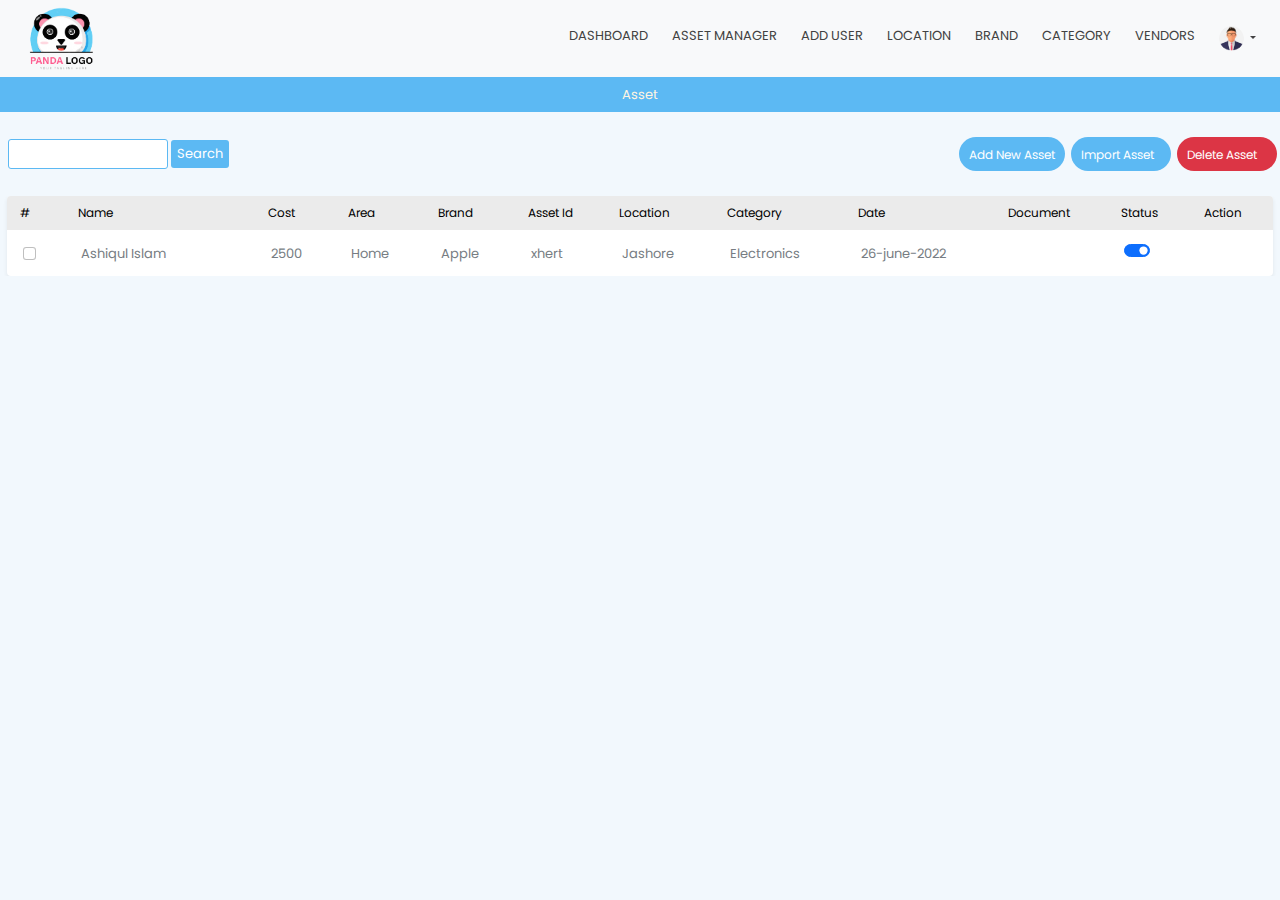
==== commit 9ea75282: "fdg" ====
--- a/index.html
+++ b/index.html
@@ -62,7 +62,7 @@
                                 <a class="nav-link" href="">Asset Manager</a>
                             </li>
                             <li class="nav-item">
-                                <a class="nav-link" href="#"  data-bs-toggle="modal" data-bs-target="#addNewUser">Add user</a>
+                                <a class="nav-link" href="#" data-bs-toggle="modal" data-bs-target="#addNewUser">Add user</a>
                             </li>
                             <li class="nav-item">
                                 <a class="nav-link" href="">Location</a>
@@ -76,7 +76,16 @@
                             <li class="nav-item">
                                 <a class="nav-link" href=" ">Vendors</a>
                             </li>
-                           
+                            <li class="nav-item dropdown" name="permission">
+                                <a class="nav-link dropdown-toggle" href="#" id="dropdownItem" role="button"
+                                    data-bs-toggle="dropdown" aria-expanded="false">
+                                    <img src="./images/user.png" width="25px" class="rounded-circle" alt="">
+                                </a>
+                                <ul class="dropdown-menu  border-0 shadow-lg" aria-labelledby="dropdownItem" >
+                                    <li><a class="dropdown-item" href="#">menus</a></li>
+                                    <li><a class="dropdown-item" href="#">menus</a></li> 
+                                </ul>
+                            </li>
                              
                         </ul>
                     </div>
@@ -120,6 +129,7 @@
                 <table class="  table-custom shadow-sm bg-white" style="width:100%">
                     <thead>
                         <tr>
+                            <th>#</th>
                             <th style="width: 15%;">Name</th>
                             <th>Cost</th>
                             <th>Area</th>
@@ -135,6 +145,7 @@
                     </thead>
                     <tbody>
                         <tr>
+                            <td> <input type="checkbox" class="form-check-input" ></td>
                             <td style="width: 15%;">Ashiqul Islam</td>
                             <td>2500</td>
                             <td>Home</td>
@@ -149,175 +160,17 @@
                                         data-icon="entypo:text-document-inverted"></span></a>
                             </td>
                             <td>
-                                Active
+                                <div class="form-check form-switch">
+                                    <input class="form-check-input" type="checkbox" id="flexSwitchCheckChecked" checked>
+                                     
+                                  </div>
                             </td>
                             <td>
-                                <a href=""><span class="iconify txt-secondary"
+                                <a href="./view-assets.html"><span class="iconify txt-secondary"
                                         data-icon="ant-design:eye-filled"></span></a>
                                 <a href=""> <span class="iconify txt-primary" data-icon="bi:trash-fill"></span> </a>
                             </td>
-                        </tr>
-                        <tr>
-                            <td>Ashiqul Islam</td>
-                            <td>2500</td>
-                            <td>Home</td>
-                            <td>Apple</td>
-                            <td>xhert</td>
-                            <td>Jashore</td>
-                            <td>Electronics</td>
-                            <td>26-june-2022</td>
-                            <td>
-                                <a href=""><span class="iconify txt-primary" data-icon="bi:camera-fill"></span></a>
-                                <a href=""> <span class="iconify txt-secondary"
-                                        data-icon="entypo:text-document-inverted"></span></a>
-                            </td>
-                            <td>
-                                Active
-                            </td>
-                            <td>
-                                <a href=""><span class="iconify txt-secondary"
-                                        data-icon="ant-design:eye-filled"></span></a>
-                                <a href=""> <span class="iconify txt-primary" data-icon="bi:trash-fill"></span> </a>
-                            </td>
-                        </tr>
-                        <tr>
-                            <td style="width: 15%;">Ashiqul Islam</td>
-                            <td>2500</td>
-                            <td>Home</td>
-                            <td>Apple</td>
-                            <td>xhert</td>
-                            <td>Jashore</td>
-                            <td>Electronics</td>
-                            <td>26-june-2022</td>
-                            <td>
-                                <a href=""><span class="iconify txt-primary" data-icon="bi:camera-fill"></span></a>
-                                <a href=""> <span class="iconify txt-secondary"
-                                        data-icon="entypo:text-document-inverted"></span></a>
-                            </td>
-                            <td>
-                                Active
-                            </td>
-                            <td>
-                                <a href=""><span class="iconify txt-secondary"
-                                        data-icon="ant-design:eye-filled"></span></a>
-                                <a href=""> <span class="iconify txt-primary" data-icon="bi:trash-fill"></span> </a>
-                            </td>
-                        </tr>
-                        <tr>
-                            <td>Ashiqul Islam</td>
-                            <td>2500</td>
-                            <td>Home</td>
-                            <td>Apple</td>
-                            <td>xhert</td>
-                            <td>Jashore</td>
-                            <td>Electronics</td>
-                            <td>26-june-2022</td>
-                            <td>
-                                <a href=""><span class="iconify txt-primary" data-icon="bi:camera-fill"></span></a>
-                                <a href=""> <span class="iconify txt-secondary"
-                                        data-icon="entypo:text-document-inverted"></span></a>
-                            </td>
-                            <td>
-                                Active
-                            </td>
-                            <td>
-                                <a href=""><span class="iconify txt-secondary"
-                                        data-icon="ant-design:eye-filled"></span></a>
-                                <a href=""> <span class="iconify txt-primary" data-icon="bi:trash-fill"></span> </a>
-                            </td>
-                        </tr>
-                        <tr>
-                            <td style="width: 15%;">Ashiqul Islam</td>
-                            <td>2500</td>
-                            <td>Home</td>
-                            <td>Apple</td>
-                            <td>xhert</td>
-                            <td>Jashore</td>
-                            <td>Electronics</td>
-                            <td>26-june-2022</td>
-                            <td>
-                                <a href=""><span class="iconify txt-primary" data-icon="bi:camera-fill"></span></a>
-                                <a href=""> <span class="iconify txt-secondary"
-                                        data-icon="entypo:text-document-inverted"></span></a>
-                            </td>
-                            <td>
-                                Active
-                            </td>
-                            <td>
-                                <a href=""><span class="iconify txt-secondary"
-                                        data-icon="ant-design:eye-filled"></span></a>
-                                <a href=""> <span class="iconify txt-primary" data-icon="bi:trash-fill"></span> </a>
-                            </td>
-                        </tr>
-                        <tr>
-                            <td>Ashiqul Islam</td>
-                            <td>2500</td>
-                            <td>Home</td>
-                            <td>Apple</td>
-                            <td>xhert</td>
-                            <td>Jashore</td>
-                            <td>Electronics</td>
-                            <td>26-june-2022</td>
-                            <td>
-                                <a href=""><span class="iconify txt-primary" data-icon="bi:camera-fill"></span></a>
-                                <a href=""> <span class="iconify txt-secondary"
-                                        data-icon="entypo:text-document-inverted"></span></a>
-                            </td>
-                            <td>
-                                Active
-                            </td>
-                            <td>
-                                <a href=""><span class="iconify txt-secondary"
-                                        data-icon="ant-design:eye-filled"></span></a>
-                                <a href=""> <span class="iconify txt-primary" data-icon="bi:trash-fill"></span> </a>
-                            </td>
-                        </tr>
-                        <tr>
-                            <td style="width: 15%;">Ashiqul Islam</td>
-                            <td>2500</td>
-                            <td>Home</td>
-                            <td>Apple</td>
-                            <td>xhert</td>
-                            <td>Jashore</td>
-                            <td>Electronics</td>
-                            <td>26-june-2022</td>
-                            <td>
-                                <a href=""><span class="iconify txt-primary" data-icon="bi:camera-fill"></span></a>
-                                <a href=""> <span class="iconify txt-secondary"
-                                        data-icon="entypo:text-document-inverted"></span></a>
-                            </td>
-                            <td>
-                                Active
-                            </td>
-                            <td>
-                                <a href=""><span class="iconify txt-secondary"
-                                        data-icon="ant-design:eye-filled"></span></a>
-                                <a href=""> <span class="iconify txt-primary" data-icon="bi:trash-fill"></span> </a>
-                            </td>
-                        </tr>
-                        <tr>
-                            <td>Ashiqul Islam</td>
-                            <td>2500</td>
-                            <td>Home</td>
-                            <td>Apple</td>
-                            <td>xhert</td>
-                            <td>Jashore</td>
-                            <td>Electronics</td>
-                            <td>26-june-2022</td>
-                            <td>
-                                <a href=""><span class="iconify txt-primary" data-icon="bi:camera-fill"></span></a>
-                                <a href=""> <span class="iconify txt-secondary"
-                                        data-icon="entypo:text-document-inverted"></span></a>
-                            </td>
-                            <td>
-                                Active
-                            </td>
-                            <td>
-                                <a href=""><span class="iconify txt-secondary"
-                                        data-icon="ant-design:eye-filled"></span></a>
-                                <a href=""> <span class="iconify txt-primary" data-icon="bi:trash-fill"></span> </a>
-                            </td>
-                        </tr>
+                        </tr> 
                     </tbody>
                 </table>
             </div>
@@ -470,10 +323,7 @@
                         <div class="mb-3">
                             <label for="" class="col-form-label">Building</label>
                             <input type="number" class="form-control">
-                        </div>
-
-                         
-
+                        </div> 
                     </form>
                 </div>
                 <div class="modal-footer">
@@ -485,37 +335,7 @@
     </div>
     <script src="./js/bootstrap@5.1.3bundle.min.js"></script>
     <script src="./js/iconify.min.js"></script>
-
-    <script src="https://code.jquery.com/jquery-2.2.0.min.js" type="text/javascript"></script>
-    <!-- <script src="./js/slick.min.js" type="text/javascript"></script> -->
-
-    <script type="text/javascript">
-
- 
-
-        // function activeMenu() {
-        //     let t = document.querySelectorAll(".items");
-        //     for (let i = 0; i < t.length; i++) {
-                
-        //         t[i].addEventListener("click", function (event) {
-        //         //  event.preventDefault();
-
-
-        //         if( event.target.parentNode.classList.contains('active-link')){
-        //             event.target.parentNode.classList.remove('active-link')
-        //         }else{
-        //              event.target.parentNode.classList.add('active-link');
-        //         }
-                
-        //         });
-        //     }
-        // }
-
-        // window.onload = activeMenu;
-
-
-
-    </script>
+    <script src="./js/jquery-2.2.0.min.js" type="text/javascript"></script>  
     <script src="./js/app.js"></script>
 </body>
 
--- a/css/app.css
+++ b/css/app.css
@@ -508,4 +508,83 @@
 
 .navbar-toggler:focus {
   box-shadow: none;
+}
+
+.login-panel {
+  display: flex;
+  justify-content: center;
+  align-items: center;
+  height: 100vh;
+  background: #5cb9f3;
+}
+.login-panel .box {
+  background: #fff;
+  text-align: center;
+  width: 380px;
+  padding: 50px;
+  display: flex;
+  flex-direction: column;
+  box-shadow: 1px 2px 20px 15px rgba(0, 0, 0, 0.0588235294);
+  border-radius: 10px;
+}
+.login-panel .box h3 {
+  color: #f76969;
+  font-size: 22px;
+}
+.login-panel .box .social {
+  font-size: 28px;
+  margin: 7px 0 17px;
+}
+.login-panel .box a {
+  color: #f76969;
+}
+.login-panel .box a:hover {
+  color: #5cb9f3;
+}
+.login-panel .box input.form-control {
+  background: #F4F5F6;
+  border-radius: 5px;
+  border-color: #D3E1E5;
+  font-size: 13px;
+}
+.login-panel .box input.form-control::-moz-placeholder {
+  color: #888b8b;
+}
+.login-panel .box input.form-control:-ms-input-placeholder {
+  color: #888b8b;
+}
+.login-panel .box input.form-control::placeholder {
+  color: #888b8b;
+}
+
+.asset-box {
+  padding: 20px;
+  background: aliceblue;
+  margin-bottom: 20px;
+  min-height: 101px;
+  display: flex;
+  flex-direction: column;
+  align-items: flex-start;
+  justify-content: center;
+}
+.asset-box h4 {
+  margin: 0;
+  font-size: 0.9rem;
+}
+.asset-box b {
+  color: #5cb9f3;
+  margin-top: 5px;
+  font-weight: normal;
+}
+
+.dropdown-menu[data-bs-popper] {
+  right: 0;
+  left: unset;
+}
+
+.profile #myTab .nav-link {
+  color: #5cb9f3 !important;
+}
+.profile #myTab .nav-link.active {
+  color: #f76969 !important;
 }/*# sourceMappingURL=app.css.map */